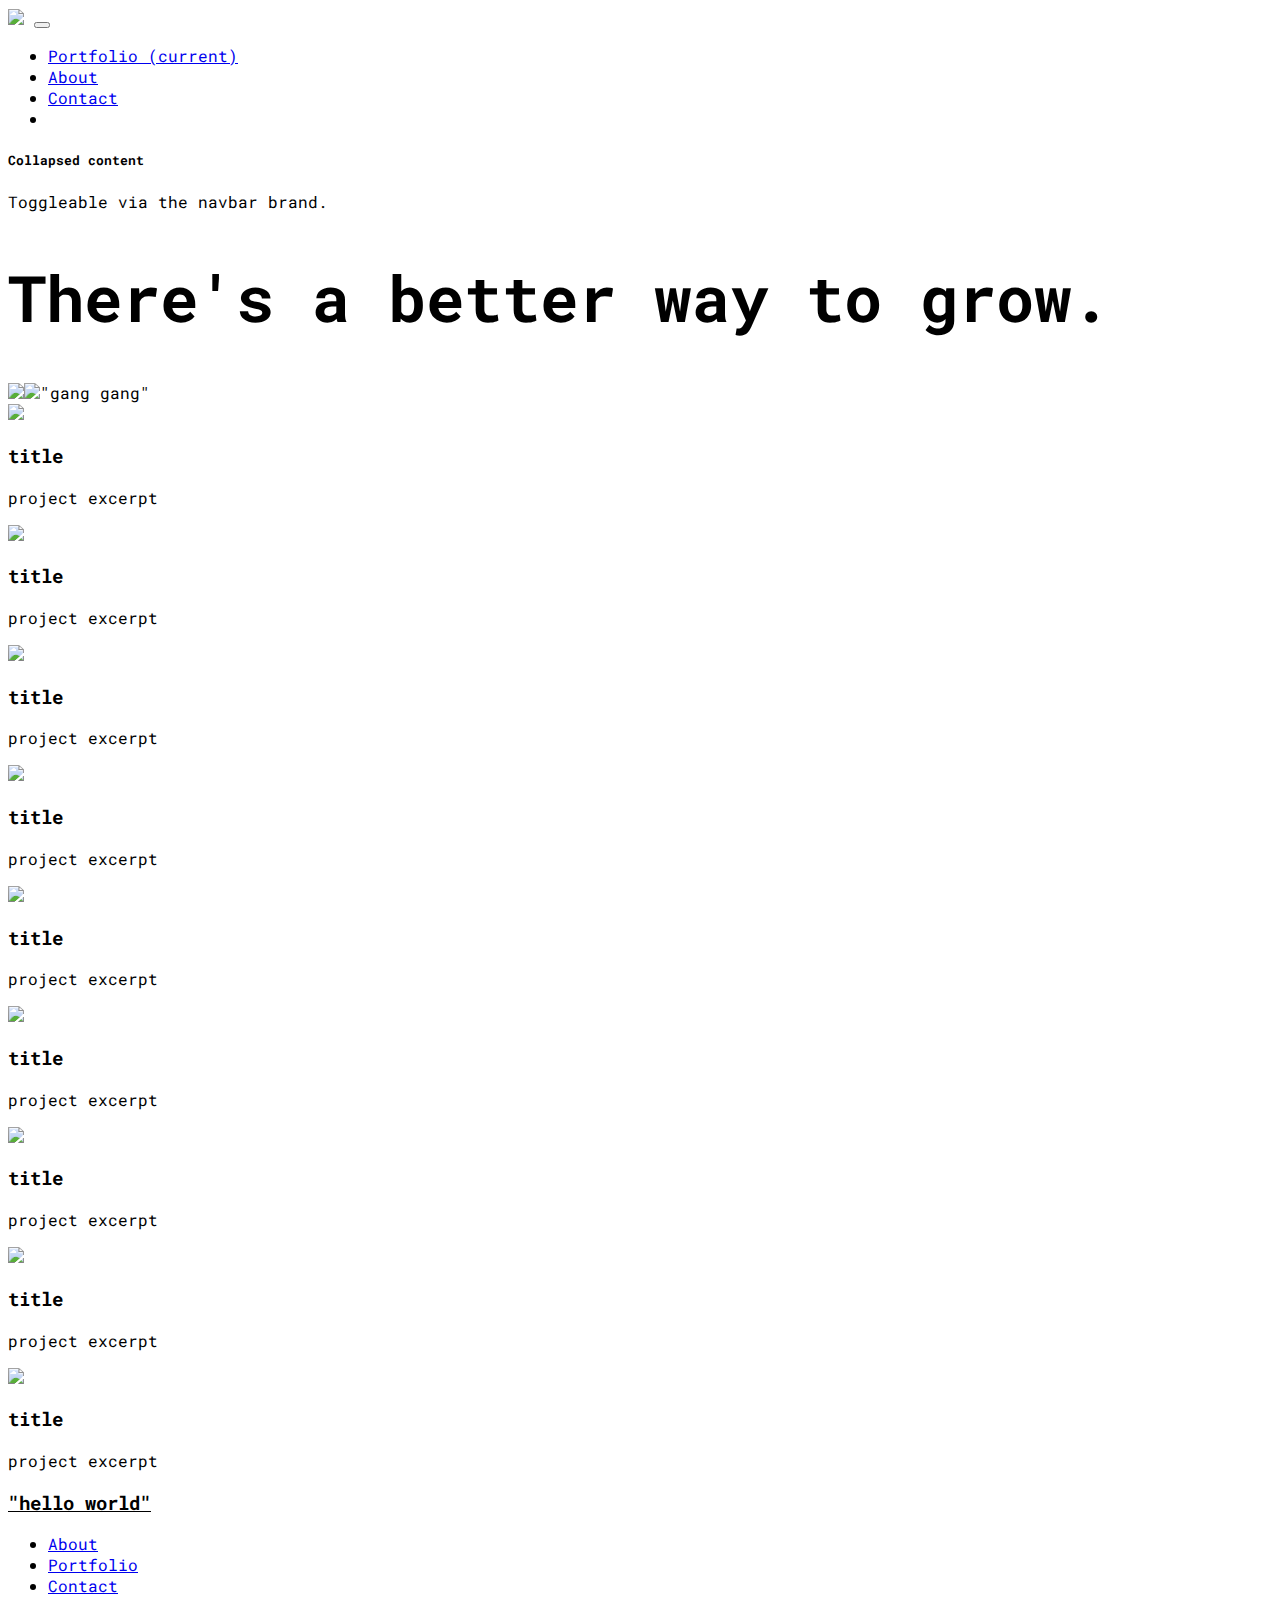
==== index.html @ d83672a6 "Add files via upload" ====
<!DOCTYPE html>
<html lang="en">
<head>
    <meta charset="UTF-8">
    <title>Jason Lee</title>
    <meta name="description" content="DESCRIPTION">
    <link rel="stylesheet" href="PATH">
    <link rel="stylesheet" href="https://stackpath.bootstrapcdn.com/bootstrap/4.2.1/css/bootstrap.min.css" integrity="sha384-GJzZqFGwb1QTTN6wy59ffF1BuGJpLSa9DkKMp0DgiMDm4iYMj70gZWKYbI706tWS" crossorigin="anonymous">
    <link href="https://fonts.googleapis.com/css?family=Roboto+Mono" rel="stylesheet">
    <link rel="stylesheet" href="https://pro.fontawesome.com/releases/v5.6.3/css/all.css" integrity="sha384-LRlmVvLKVApDVGuspQFnRQJjkv0P7/YFrw84YYQtmYG4nK8c+M+NlmYDCv0rKWpG" crossorigin="anonymous">
    <script src="https://cdnjs.cloudflare.com/ajax/libs/p5.js/0.7.2/p5.js"></script>
    <script src="sketch.js"></script>
    <style>
    body {
      font-family: 'Roboto Mono', monospace;
      overflow-x: hidden;
    }
    h1 {
      font-size: 64px;
    }
    .profile {
      -webkit-box-shadow: 0px 0px 44px -10px rgba(0,0,0,1);
      -moz-box-shadow: 0px 0px 44px -10px rgba(0,0,0,1);
      box-shadow: 0px 0px 44px -10px rgba(0,0,0,1);
    }
    .cta {
      text-decoration: underline;
    }
    </style>
 </head>
 <body>
     <div class="sticky-top row py-3 border-bottom bg-white">
       <div class="container p-0">
        <nav class="p-0 navbar navbar-expand-lg navbar-light">
          <a class="navbar-brand" href="#"><img src="asset/img/thelab90.png" width="80px"></a>
          <button class="navbar-toggler" type="button" data-toggle="collapse" data-target="#navbarTogglerDemo02" aria-controls="navbarTogglerDemo02" aria-expanded="false" aria-label="Toggle navigation">
            <span class="navbar-toggler-icon"></span>
          </button>
          <div class="collapse navbar-collapse flex-row-reverse" id="navbarTogglerDemo02">
            <ul class="navbar-nav">
              <li class="nav-item active">
                <a class="nav-link" href="/">Portfolio <span class="sr-only">(current)</span></a>
              </li>
              <li class="nav-item">
                <a class="nav-link" href="/About.html">About</a>
              </li>
              <li class="nav-item">
                <a class="nav-link" href="/contact.html">Contact</a>
              </li>
              <li class="nav-item ">
                <a class="nav-link" href="/contact.html"><i class=" text-primary fab fa-linkedin"></i></a>
              </li>
            </ul>
          </div>
          <div class="collapse" id="navbarTogglerDemo02">
            <div class="bg-dark p-4">
              <h5 class="text-white h4">Collapsed content</h5>
              <span class="text-muted">Toggleable via the navbar brand.</span>
            </div>
          </div>
        </nav>
      </div>
      </div>
        <div class="row text-white bg-primary">
          <div class="container py-5">
            <div class="row">
              <h1>There's a better way to grow. </h1>
            </div>
            <div class="row mt-4">
              <img class="profile" src="/asset/img/profile.jpg"><img class="align-self-center" src="/asset/img/polygon.png" width="12px"><span class="text-dark bg-white col-3 py-2 text-dark">"gang gang"</span>
            </div>
          </div>
        </div>
        </div>
    <div class="container">
      <div class="row">
        <div class="col-md-4 pt-4">
          <img class="img-fluid" src="/asset/img/image.jpg">
          <h3>title</h3>
          <p>project excerpt</p>
        </div>
        <div class="col-md-4 pt-4">
          <img class="img-fluid" src="/asset/img/image.jpg">
          <h3>title</h3>
          <p>project excerpt</p>
        </div>
        <div class="col-md-4 pt-4">
          <img class="img-fluid" src="/asset/img/image.jpg">
          <h3>title</h3>
          <p>project excerpt</p>
        </div>
      </div>
      <div class="row">
        <div class="col-md-4 pt-4">
          <img class="img-fluid" src="/asset/img/image.jpg">
          <h3>title</h3>
          <p>project excerpt</p>
        </div>
        <div class="col-md-4 pt-4">
          <img class="img-fluid" src="/asset/img/image.jpg">
          <h3>title</h3>
          <p>project excerpt</p>
        </div>
        <div class="col-md-4 pt-4">
          <img class="img-fluid" src="/asset/img/image.jpg">
          <h3>title</h3>
          <p>project excerpt</p>
        </div>
      </div>
      <div class="row">
        <div class="col-md-4 pt-4">
          <img class="img-fluid" src="/asset/img/image.jpg">
          <h3>title</h3>
          <p>project excerpt</p>
        </div>
        <div class="col-md-4 pt-4">
          <img class="img-fluid" src="/asset/img/image.jpg">
          <h3>title</h3>
          <p>project excerpt</p>
        </div>
        <div class="col-md-4 pt-4">
          <img class="img-fluid" src="/asset/img/image.jpg">
          <h3>title</h3>
          <p>project excerpt</p>
        </div>
      </div>
    </div>

    <div class="col bg-primary mt-5">
      <h3 class="cta text-center text-white py-5 mb-0">"hello world" <i class="far fa-arrow-right"></i></h3>
    </div>
    <!--footer-->
    <div class="fluid-container border-top">
      <ul class="nav justify-content-center sticky-top p-5">
        <li class="nav-item">
          <a class="nav-link active" href="#">About</a>
        </li>
        <li class="nav-item">
          <a class="nav-link" href="#">Portfolio</a>
        </li>
        <li class="nav-item">
          <a class="nav-link" href="#">Contact</a>
        </li>
        <li class="nav-item">
          <a class="nav-link" href="#"><i class="fab fa-linkedin"></i></a>
        </li>
      </ul>
    </div>


 </body>
 </html>
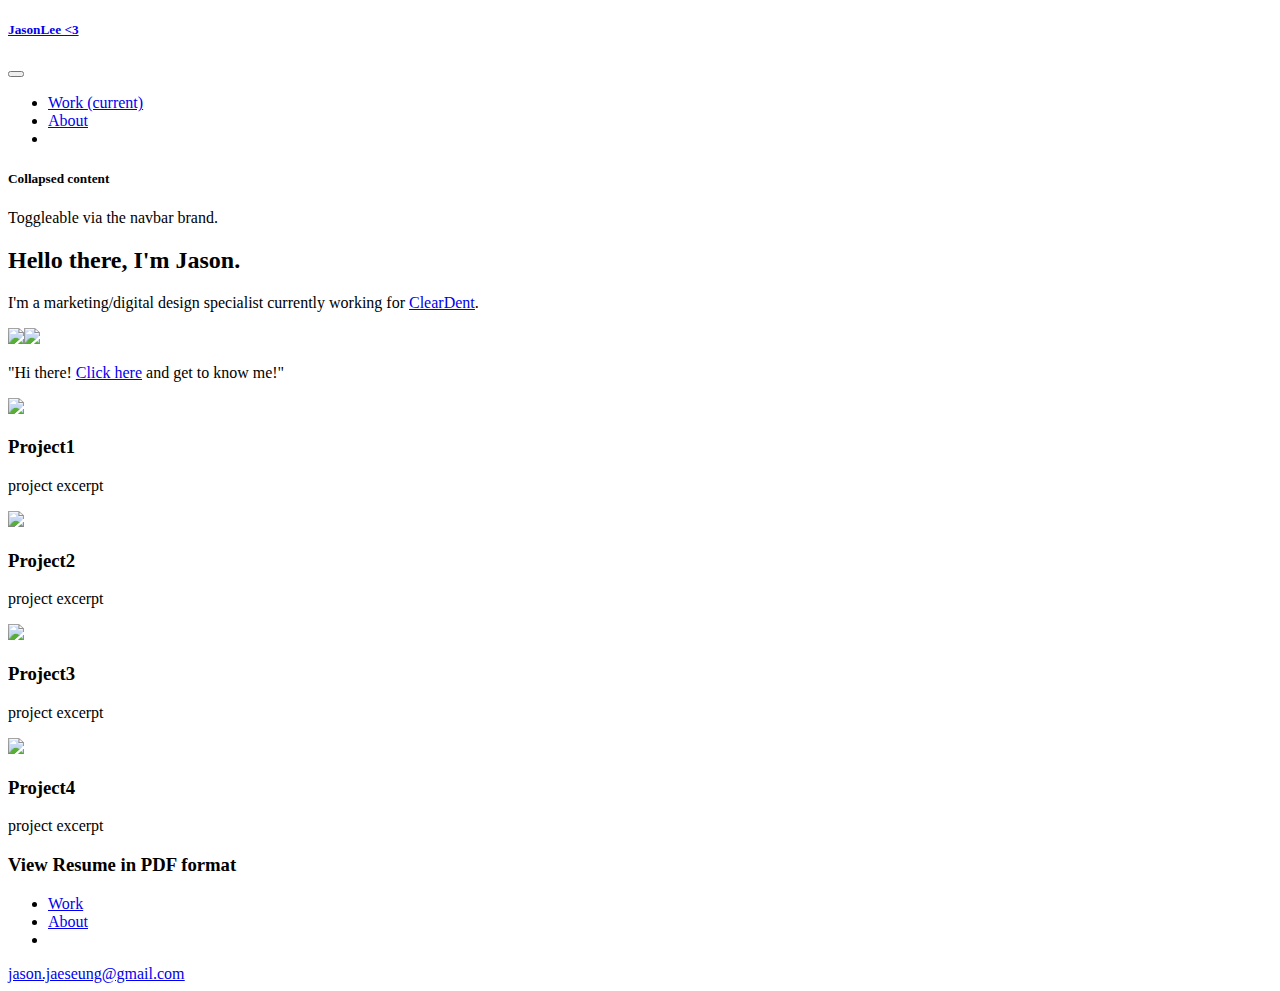
==== commit 9d84c52f: "Update index.html" ====
--- a/index.html
+++ b/index.html
@@ -1,51 +1,39 @@
-<!DOCTYPE html>
-<html lang="en">
-<head>
-    <meta charset="UTF-8">
-    <title>Jason Lee</title>
-    <meta name="description" content="DESCRIPTION">
-    <link rel="stylesheet" href="PATH">
+<!DOCTYPE html>
+<html lang="en">
+<head>
+    <meta charset="UTF-8">
+    <title>Jason Lee</title>
+    <meta name="description" content="DESCRIPTION">
+    <link rel="stylesheet" href="PATH">
     <link rel="stylesheet" href="https://stackpath.bootstrapcdn.com/bootstrap/4.2.1/css/bootstrap.min.css" integrity="sha384-GJzZqFGwb1QTTN6wy59ffF1BuGJpLSa9DkKMp0DgiMDm4iYMj70gZWKYbI706tWS" crossorigin="anonymous">
     <link href="https://fonts.googleapis.com/css?family=Roboto+Mono" rel="stylesheet">
-    <link rel="stylesheet" href="https://pro.fontawesome.com/releases/v5.6.3/css/all.css" integrity="sha384-LRlmVvLKVApDVGuspQFnRQJjkv0P7/YFrw84YYQtmYG4nK8c+M+NlmYDCv0rKWpG" crossorigin="anonymous">
+    <link rel="stylesheet" href="/asset/style.css">
+    <script src="https://kit.fontawesome.com/36eda0252e.js"></script>
     <script src="https://cdnjs.cloudflare.com/ajax/libs/p5.js/0.7.2/p5.js"></script>
-    <script src="sketch.js"></script>
-    <style>
-    body {
-      font-family: 'Roboto Mono', monospace;
-      overflow-x: hidden;
-    }
-    h1 {
-      font-size: 64px;
-    }
-    .profile {
-      -webkit-box-shadow: 0px 0px 44px -10px rgba(0,0,0,1);
-      -moz-box-shadow: 0px 0px 44px -10px rgba(0,0,0,1);
-      box-shadow: 0px 0px 44px -10px rgba(0,0,0,1);
-    }
-    .cta {
-      text-decoration: underline;
-    }
-    </style>
- </head>
- <body>
+    <!-- Global site tag (gtag.js) - Google Analytics -->
+<script async src="https://www.googletagmanager.com/gtag/js?id=UA-91741398-3"></script>
+<script>
+  window.dataLayer = window.dataLayer || [];
+  function gtag(){dataLayer.push(arguments);}
+  gtag('js', new Date());
+  gtag('config', 'UA-91741398-3');
+</script>
+ </head>
+ <body class="wrapper">
      <div class="sticky-top row py-3 border-bottom bg-white">
        <div class="container p-0">
         <nav class="p-0 navbar navbar-expand-lg navbar-light">
-          <a class="navbar-brand" href="#"><img src="asset/img/thelab90.png" width="80px"></a>
+          <a class="navbar-brand" href="#"><h5>JasonLee <3</h5></a>
           <button class="navbar-toggler" type="button" data-toggle="collapse" data-target="#navbarTogglerDemo02" aria-controls="navbarTogglerDemo02" aria-expanded="false" aria-label="Toggle navigation">
             <span class="navbar-toggler-icon"></span>
           </button>
           <div class="collapse navbar-collapse flex-row-reverse" id="navbarTogglerDemo02">
             <ul class="navbar-nav">
               <li class="nav-item active">
-                <a class="nav-link" href="/">Portfolio <span class="sr-only">(current)</span></a>
+                <a class="nav-link" href="/">Work <span class="sr-only">(current)</span></a>
               </li>
               <li class="nav-item">
-                <a class="nav-link" href="/About.html">About</a>
-              </li>
-              <li class="nav-item">
-                <a class="nav-link" href="/contact.html">Contact</a>
+                <a class="nav-link" href="/contact.html">About</a>
               </li>
               <li class="nav-item ">
                 <a class="nav-link" href="/contact.html"><i class=" text-primary fab fa-linkedin"></i></a>
@@ -64,89 +52,70 @@
         <div class="row text-white bg-primary">
           <div class="container py-5">
             <div class="row">
-              <h1>There's a better way to grow. </h1>
+              <h2>Hello there, I'm Jason.</h2>
+            </div>
+            <div class="row">
+                <div class="col-md-6 px-0">
+                    <p>I'm a marketing/digital design specialist currently working for <a class="text-white" href="https://cleardent.com"><u>ClearDent</u></a>.</p>
+                    <div class="social-icons">
+                      <i class="fab fa-linkedin"></i><i class="fab fa-behance-square"></i><i class="fab fa-github-square"></i>
+                    </div>
+                </div>
             </div>
             <div class="row mt-4">
-              <img class="profile" src="/asset/img/profile.jpg"><img class="align-self-center" src="/asset/img/polygon.png" width="12px"><span class="text-dark bg-white col-3 py-2 text-dark">"gang gang"</span>
-            </div>
+              <img class="profile" src="/asset/img/profile.jpg"><img class="align-self-center" src="/asset/img/polygon.png" width="12px">
+              <p class="text-dark col-3 py-2 text-dark bg-white align-bottom">"Hi there! <a href="/about.html">Click here</a> and get to know me!"</p>
           </div>
         </div>
-        </div>
+      </div>
     <div class="container">
       <div class="row">
-        <div class="col-md-4 pt-4">
+        <div class="col-md-6 pt-4 hvr-float">
           <img class="img-fluid" src="/asset/img/image.jpg">
-          <h3>title</h3>
+          <h3>Project1</h3>
           <p>project excerpt</p>
         </div>
-        <div class="col-md-4 pt-4">
+        <div class="col-md-6 pt-4 hvr-float">
           <img class="img-fluid" src="/asset/img/image.jpg">
-          <h3>title</h3>
-          <p>project excerpt</p>
-        </div>
-        <div class="col-md-4 pt-4">
-          <img class="img-fluid" src="/asset/img/image.jpg">
-          <h3>title</h3>
+          <h3>Project2</h3>
           <p>project excerpt</p>
         </div>
       </div>
       <div class="row">
-        <div class="col-md-4 pt-4">
+        <div class="col-md-6 pt-4 hvr-float">
           <img class="img-fluid" src="/asset/img/image.jpg">
-          <h3>title</h3>
+          <h3>Project3</h3>
           <p>project excerpt</p>
         </div>
-        <div class="col-md-4 pt-4">
+        <div class="col-md-6 pt-4 hvr-float">
           <img class="img-fluid" src="/asset/img/image.jpg">
-          <h3>title</h3>
-          <p>project excerpt</p>
-        </div>
-        <div class="col-md-4 pt-4">
-          <img class="img-fluid" src="/asset/img/image.jpg">
-          <h3>title</h3>
-          <p>project excerpt</p>
-        </div>
-      </div>
-      <div class="row">
-        <div class="col-md-4 pt-4">
-          <img class="img-fluid" src="/asset/img/image.jpg">
-          <h3>title</h3>
-          <p>project excerpt</p>
-        </div>
-        <div class="col-md-4 pt-4">
-          <img class="img-fluid" src="/asset/img/image.jpg">
-          <h3>title</h3>
-          <p>project excerpt</p>
-        </div>
-        <div class="col-md-4 pt-4">
-          <img class="img-fluid" src="/asset/img/image.jpg">
-          <h3>title</h3>
+          <h3>Project4</h3>
           <p>project excerpt</p>
         </div>
       </div>
     </div>
-
     <div class="col bg-primary mt-5">
-      <h3 class="cta text-center text-white py-5 mb-0">"hello world" <i class="far fa-arrow-right"></i></h3>
+      <h3 class="cta text-center text-white py-5 mb-0">View Resume in PDF format <i class="far fa-arrow-right"></i></h3>
     </div>
     <!--footer-->
-    <div class="fluid-container border-top">
-      <ul class="nav justify-content-center sticky-top p-5">
+    <div class="fluid-container border-top p-5">
+      <ul class="nav justify-content-center sticky-top">
         <li class="nav-item">
-          <a class="nav-link active" href="#">About</a>
+          <a class="nav-link active" href="#">Work</a>
         </li>
         <li class="nav-item">
-          <a class="nav-link" href="#">Portfolio</a>
-        </li>
-        <li class="nav-item">
-          <a class="nav-link" href="#">Contact</a>
+          <a class="nav-link" href="#">About</a>
         </li>
         <li class="nav-item">
           <a class="nav-link" href="#"><i class="fab fa-linkedin"></i></a>
         </li>
       </ul>
+      <div class="row">
+        <div class="col-md-12 text-center pb-3">
+          <a href="mailto:jason.jaeseung@gmail.com"><u>jason.jaeseung@gmail.com</u></a>
+        </div>
+      </div>
     </div>
 
-
- </body>
+ </body>
  </html>
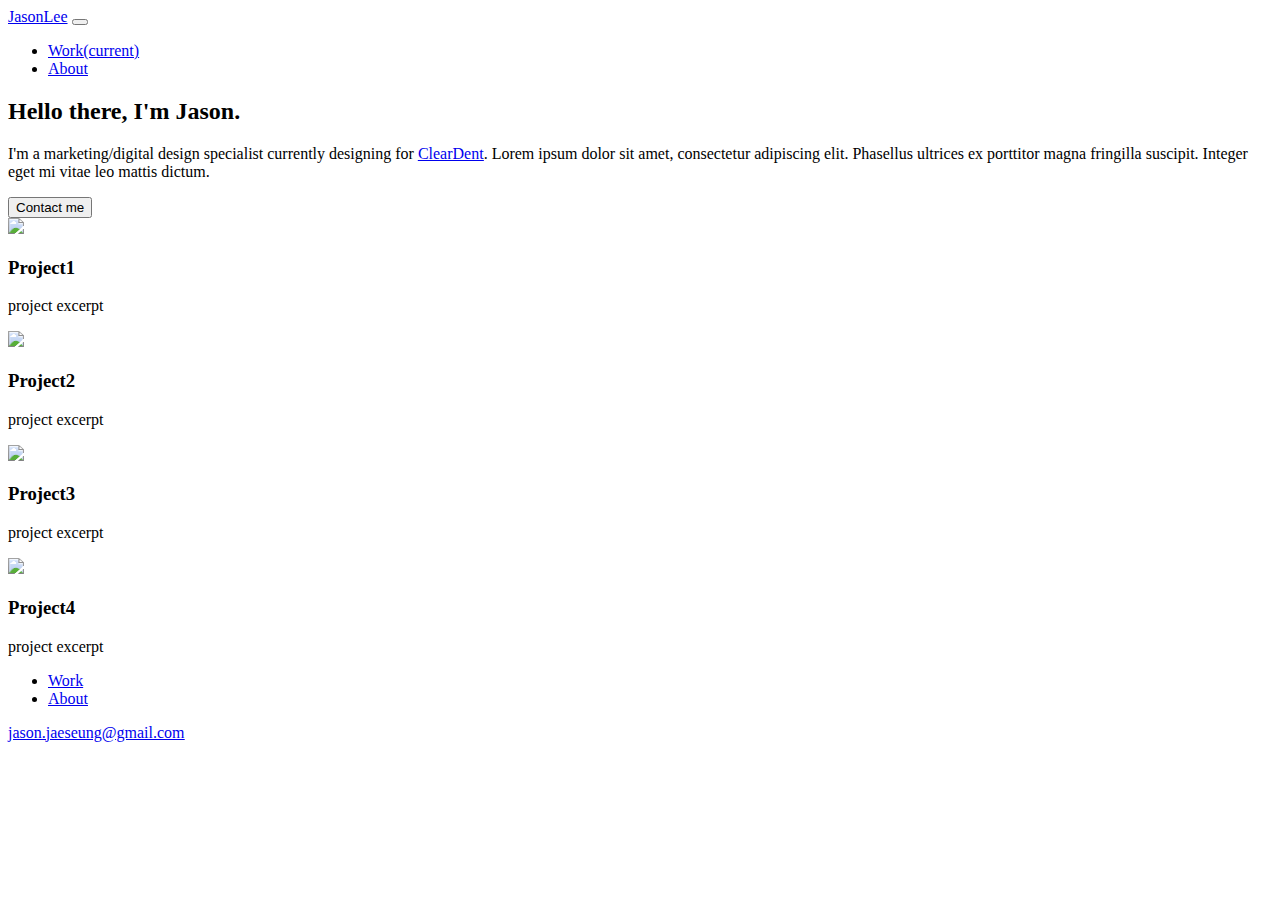
==== commit afe682fa: "Add files via upload" ====
--- a/index.html
+++ b/index.html
@@ -4,8 +4,10 @@
     <meta charset="UTF-8">
     <title>Jason Lee</title>
     <meta name="description" content="DESCRIPTION">
+    <meta name="viewport" content="width=device-width, initial-scale=1.0">
     <link rel="stylesheet" href="PATH">
     <link rel="stylesheet" href="https://stackpath.bootstrapcdn.com/bootstrap/4.2.1/css/bootstrap.min.css" integrity="sha384-GJzZqFGwb1QTTN6wy59ffF1BuGJpLSa9DkKMp0DgiMDm4iYMj70gZWKYbI706tWS" crossorigin="anonymous">
+    <script src="https://code.jquery.com/jquery-3.3.1.slim.min.js" integrity="sha384-q8i/X+965DzO0rT7abK41JStQIAqVgRVzpbzo5smXKp4YfRvH+8abtTE1Pi6jizo" crossorigin="anonymous"></script> <script src="https://cdnjs.cloudflare.com/ajax/libs/popper.js/1.14.7/umd/popper.min.js" integrity="sha384-UO2eT0CpHqdSJQ6hJty5KVphtPhzWj9WO1clHTMGa3JDZwrnQq4sF86dIHNDz0W1" crossorigin="anonymous"></script> <script src="https://stackpath.bootstrapcdn.com/bootstrap/4.3.1/js/bootstrap.min.js" integrity="sha384-JjSmVgyd0p3pXB1rRibZUAYoIIy6OrQ6VrjIEaFf/nJGzIxFDsf4x0xIM+B07jRM" crossorigin="anonymous"></script>
     <link href="https://fonts.googleapis.com/css?family=Roboto+Mono" rel="stylesheet">
     <link rel="stylesheet" href="/asset/style.css">
     <script src="https://kit.fontawesome.com/36eda0252e.js"></script>
@@ -20,54 +22,46 @@
 </script>
  </head>
  <body class="wrapper">
-     <div class="sticky-top row py-3 border-bottom bg-white">
-       <div class="container p-0">
-        <nav class="p-0 navbar navbar-expand-lg navbar-light">
-          <a class="navbar-brand" href="#"><h5>JasonLee <3</h5></a>
-          <button class="navbar-toggler" type="button" data-toggle="collapse" data-target="#navbarTogglerDemo02" aria-controls="navbarTogglerDemo02" aria-expanded="false" aria-label="Toggle navigation">
-            <span class="navbar-toggler-icon"></span>
-          </button>
-          <div class="collapse navbar-collapse flex-row-reverse" id="navbarTogglerDemo02">
-            <ul class="navbar-nav">
-              <li class="nav-item active">
-                <a class="nav-link" href="/">Work <span class="sr-only">(current)</span></a>
-              </li>
-              <li class="nav-item">
-                <a class="nav-link" href="/contact.html">About</a>
-              </li>
-              <li class="nav-item ">
-                <a class="nav-link" href="/contact.html"><i class=" text-primary fab fa-linkedin"></i></a>
-              </li>
-            </ul>
-          </div>
-          <div class="collapse" id="navbarTogglerDemo02">
-            <div class="bg-dark p-4">
-              <h5 class="text-white h4">Collapsed content</h5>
-              <span class="text-muted">Toggleable via the navbar brand.</span>
+   <div class="container">
+          <nav class="navbar navbar-expand-lg navbar-light">
+              <a class="navbar-brand" href="#">JasonLee</a>
+              <button class="navbar-toggler" type="button" data-toggle="collapse" data-target="#navbarTogglerDemo02" aria-controls="navbarTogglerDemo02" aria-expanded="false" aria-label="Toggle navigation">
+                <span class="navbar-toggler-icon"></span>
+              </button>
+              <div class="collapse navbar-collapse" id="navbarTogglerDemo02">
+                <ul class="navbar-nav mr-auto mt-2 mt-lg-0">
+                  <li class="nav-item active">
+                    <a class="nav-link" href="#">Work<span class="sr-only">(current)</span></a>
+                  </li>
+                  <li class="nav-item">
+                    <a class="nav-link" href="/about.html">About</a>
+                  </li>
+                </ul>
+              </div>
+          </nav>
+        </div>
+      <div class="fluid-jumbotron bg-primary p-5">
+        <div class="container text-white">
+            <div class="row hero-text">
+              <div class="col">
+                <h2>Hello there, I'm Jason.</h2>
+                <p>
+                  I'm a marketing/digital design specialist currently designing for <a class="text-white" href="https://cleardent.com"><u>ClearDent</u></a>.
+                  Lorem ipsum dolor sit amet, consectetur adipiscing elit. Phasellus ultrices ex porttitor magna fringilla suscipit. Integer eget mi vitae leo mattis dictum.
+                </p>
+                <button class="btn btn-light btn-lg rounded-0 border-0 text-primary">Contact me</button>
+              </div>
             </div>
-          </div>
-        </nav>
-      </div>
-      </div>
-        <div class="row text-white bg-primary">
-          <div class="container py-5">
-            <div class="row">
-              <h2>Hello there, I'm Jason.</h2>
-            </div>
-            <div class="row">
-                <div class="col-md-6 px-0">
-                    <p>I'm a marketing/digital design specialist currently working for <a class="text-white" href="https://cleardent.com"><u>ClearDent</u></a>.</p>
-                    <div class="social-icons">
-                      <i class="fab fa-linkedin"></i><i class="fab fa-behance-square"></i><i class="fab fa-github-square"></i>
-                    </div>
+            <!--SpeechBubble
+            <div class="row mt-4">
+                <div id="speechbubble" class="col-md-4 col-sm-6 col-xs-12">
+                  <img class="profile" src="/asset/img/profile.jpg"><img class="align-self-center" src="/asset/img/polygon.png" width="12px">
+                  <p class="bg-white text-dark ">"Hi there! <a href="/about.html">Click here</a> and get to know me!"</p>
                 </div>
             </div>
-            <div class="row mt-4">
-              <img class="profile" src="/asset/img/profile.jpg"><img class="align-self-center" src="/asset/img/polygon.png" width="12px">
-              <p class="text-dark col-3 py-2 text-dark bg-white align-bottom">"Hi there! <a href="/about.html">Click here</a> and get to know me!"</p>
-          </div>
-        </div>
+            -->
       </div>
+    </div>
     <div class="container">
       <div class="row">
         <div class="col-md-6 pt-4 hvr-float">
@@ -94,20 +88,14 @@
         </div>
       </div>
     </div>
-    <div class="col bg-primary mt-5">
-      <h3 class="cta text-center text-white py-5 mb-0">View Resume in PDF format <i class="far fa-arrow-right"></i></h3>
-    </div>
     <!--footer-->
-    <div class="fluid-container border-top p-5">
+    <div class="fluid-container border-top p-3">
       <ul class="nav justify-content-center sticky-top">
         <li class="nav-item">
           <a class="nav-link active" href="#">Work</a>
         </li>
         <li class="nav-item">
-          <a class="nav-link" href="#">About</a>
-        </li>
-        <li class="nav-item">
-          <a class="nav-link" href="#"><i class="fab fa-linkedin"></i></a>
+          <a class="nav-link" href="/about.html">About</a>
         </li>
       </ul>
       <div class="row">
@@ -115,7 +103,13 @@
           <a href="mailto:jason.jaeseung@gmail.com"><u>jason.jaeseung@gmail.com</u></a>
         </div>
       </div>
+      <div class="row">
+        <div class="col text-center text-muted">
+          <div class="social-icons">
+           <i class="fab fa-linkedin"></i><i class="fab fa-behance-square"></i><i class="fab fa-github-square"></i>
+          </div>
+       </div>
+      </div>
     </div>
-
  </body>
  </html>
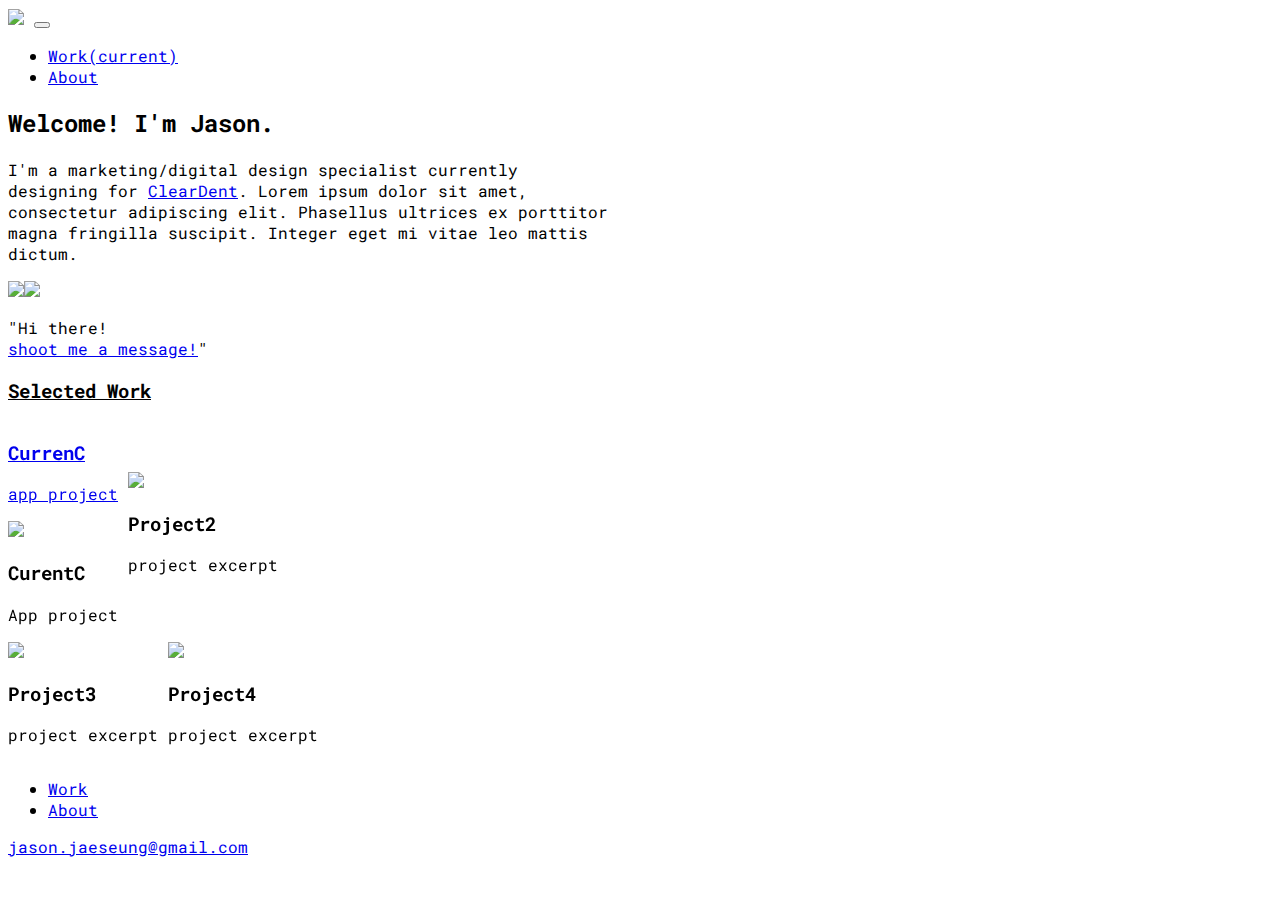
==== commit 1c03be9e: "Add files via upload" ====
--- a/index.html
+++ b/index.html
@@ -23,15 +23,15 @@
  </head>
  <body class="wrapper">
    <div class="container">
-          <nav class="navbar navbar-expand-lg navbar-light">
-              <a class="navbar-brand" href="#">JasonLee</a>
+          <nav class="navbar navbar-expand-lg navbar-light px-0">
+              <a class="navbar-brand" href="#"><img id="logo" src="/asset/img/logo.png"></a>
               <button class="navbar-toggler" type="button" data-toggle="collapse" data-target="#navbarTogglerDemo02" aria-controls="navbarTogglerDemo02" aria-expanded="false" aria-label="Toggle navigation">
                 <span class="navbar-toggler-icon"></span>
               </button>
               <div class="collapse navbar-collapse" id="navbarTogglerDemo02">
-                <ul class="navbar-nav mr-auto mt-2 mt-lg-0">
+                <ul id="top-navbar-items"class="navbar-nav ml-auto mt-2 mt-lg-0">
                   <li class="nav-item active">
-                    <a class="nav-link" href="#">Work<span class="sr-only">(current)</span></a>
+                    <a class="nav-link mr-2" href="#">Work<span class="sr-only">(current)</span></a>
                   </li>
                   <li class="nav-item">
                     <a class="nav-link" href="/about.html">About</a>
@@ -40,36 +40,46 @@
               </div>
           </nav>
         </div>
-      <div class="fluid-jumbotron bg-primary p-5">
+      <div class="fluid-jumbotron bg-primary py-5">
         <div class="container text-white">
             <div class="row hero-text">
               <div class="col">
-                <h2>Hello there, I'm Jason.</h2>
+                <h2>Welcome! I'm Jason.</h2>
                 <p>
                   I'm a marketing/digital design specialist currently designing for <a class="text-white" href="https://cleardent.com"><u>ClearDent</u></a>.
                   Lorem ipsum dolor sit amet, consectetur adipiscing elit. Phasellus ultrices ex porttitor magna fringilla suscipit. Integer eget mi vitae leo mattis dictum.
                 </p>
-                <button class="btn btn-light btn-lg rounded-0 border-0 text-primary">Contact me</button>
               </div>
             </div>
-            <!--SpeechBubble
             <div class="row mt-4">
-                <div id="speechbubble" class="col-md-4 col-sm-6 col-xs-12">
+                <div id="speechbubble" class="col d-flex">
                   <img class="profile" src="/asset/img/profile.jpg"><img class="align-self-center" src="/asset/img/polygon.png" width="12px">
-                  <p class="bg-white text-dark ">"Hi there! <a href="/about.html">Click here</a> and get to know me!"</p>
+                  <p class="bg-white text-dark align-baseline">"Hi there!<br><a href="/about.html">shoot me a message!</a>"</p>
                 </div>
             </div>
-            -->
       </div>
     </div>
     <div class="container">
       <div class="row">
-        <div class="col-md-6 pt-4 hvr-float">
-          <img class="img-fluid" src="/asset/img/image.jpg">
-          <h3>Project1</h3>
-          <p>project excerpt</p>
+        <div class="col py-5">
+          <h3><u>Selected Work</u></h3>
         </div>
-        <div class="col-md-6 pt-4 hvr-float">
+      </div>
+      <div class="row">
+        <div class="col-md-6 hvr-float">
+          <a class="thumbnail-img"href="https://www.behance.net/gallery/50063651/CURRENTC-APP-All-about-currency-exchange" target="_blank">
+            <div class="overlay">
+                <h3>CurrenC</h3>
+                <p>app project</p>
+            </div>
+            <img class="img-fluid" src="/asset/img/currentc.png">
+          </a>
+          <div class="">
+            <h3>CurentC</h3>
+            <p>App project</p>
+          </div>
+        </div>
+        <div class="col-md-6 hvr-float">
           <img class="img-fluid" src="/asset/img/image.jpg">
           <h3>Project2</h3>
           <p>project excerpt</p>
@@ -111,5 +121,33 @@
        </div>
       </div>
     </div>
+    <!-- Start of Async Drift Code -->
+<script>
+    "use strict";
+    
+    !function() {
+      var t = window.driftt = window.drift = window.driftt || [];
+      if (!t.init) {
+        if (t.invoked) return void (window.console && console.error && console.error("Drift snippet included twice."));
+        t.invoked = !0, t.methods = [ "identify", "config", "track", "reset", "debug", "show", "ping", "page", "hide", "off", "on" ], 
+        t.factory = function(e) {
+          return function() {
+            var n = Array.prototype.slice.call(arguments);
+            return n.unshift(e), t.push(n), t;
+          };
+        }, t.methods.forEach(function(e) {
+          t[e] = t.factory(e);
+        }), t.load = function(t) {
+          var e = 3e5, n = Math.ceil(new Date() / e) * e, o = document.createElement("script");
+          o.type = "text/javascript", o.async = !0, o.crossorigin = "anonymous", o.src = "https://js.driftt.com/include/" + n + "/" + t + ".js";
+          var i = document.getElementsByTagName("script")[0];
+          i.parentNode.insertBefore(o, i);
+        };
+      }
+    }();
+    drift.SNIPPET_VERSION = '0.3.1';
+    drift.load('b7vbdshnw6y7');
+    </script>
+    <!-- End of Async Drift Code -->
  </body>
  </html>
--- a/asset/style.css
+++ b/asset/style.css
@@ -0,0 +1,40 @@
+/* Float effect */
+.hvr-float {
+    display: inline-block;
+    vertical-align: middle;
+    -webkit-transform: perspective(1px) translateZ(0);
+    transform: perspective(1px) translateZ(0);
+    box-shadow: 0 0 1px rgba(0, 0, 0, 0);
+    -webkit-transition-duration: 0.3s;
+    transition-duration: 0.3s;
+    -webkit-transition-property: transform;
+    transition-property: transform;
+    -webkit-transition-timing-function: ease-out;
+    transition-timing-function: ease-out;
+  }
+  .hvr-float:hover, .hvr-float:focus, .hvr-float:active {
+    -webkit-transform: translateY(-8px);
+    transform: translateY(-8px);
+  }
+  .social-icons i  {
+      font-size: 24px; margin-right: 8px;
+  }
+
+  body {
+    font-family: 'Roboto Mono', monospace;
+    overflow-x: hidden;
+  }
+  .profile {
+    -webkit-box-shadow: 0px 0px 44px -10px rgba(0,0,0,1);
+    -moz-box-shadow: 0px 0px 44px -10px rgba(0,0,0,1);
+    box-shadow: 0px 0px 44px -10px rgba(0,0,0,1);
+  }
+  .cta {
+    text-decoration: underline;
+  }
+  #top-nav {
+    margin-right: 16px;
+  }
+  .hero-text {
+    max-width: 600px;
+  }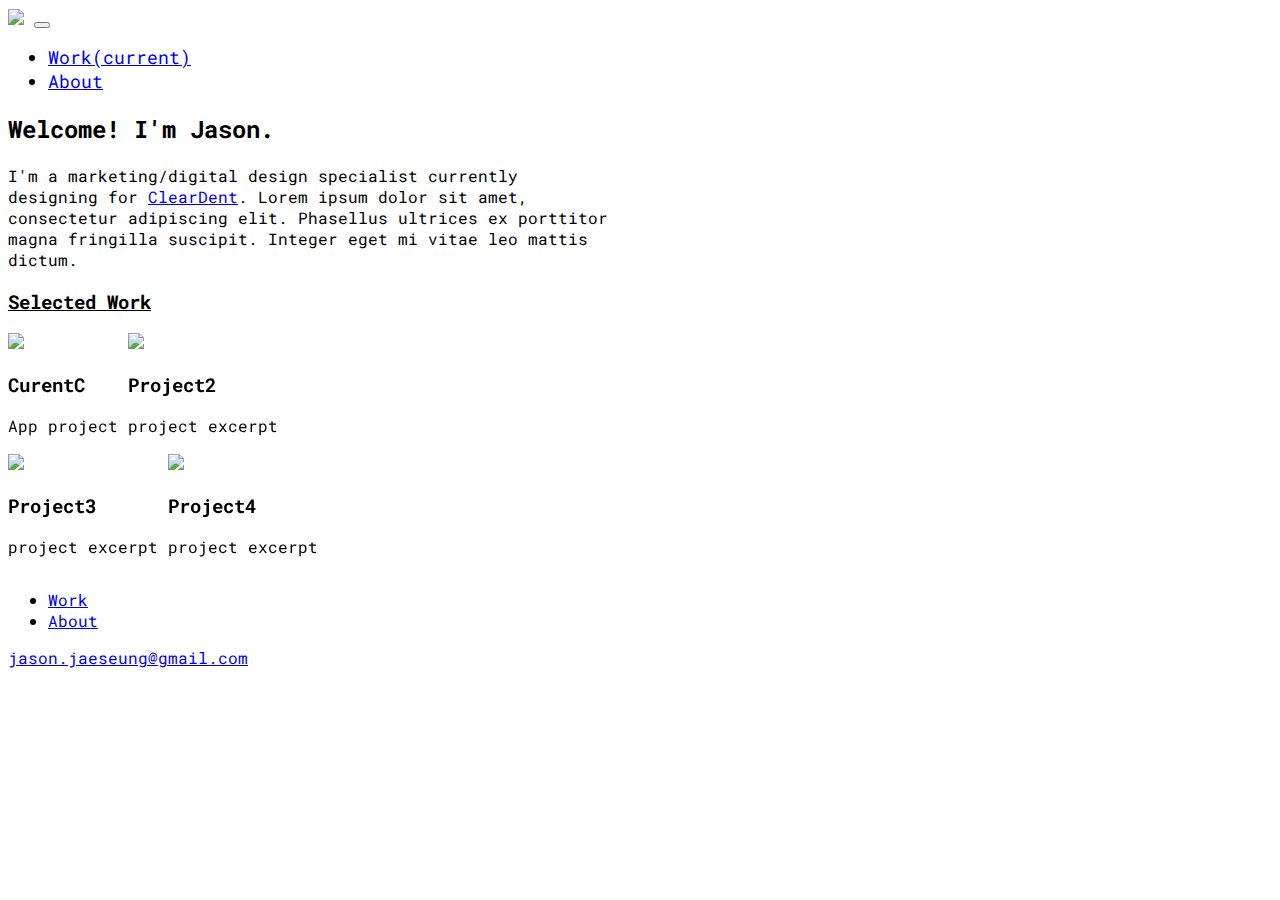
==== commit e6cba4b5: "Add files via upload" ====
--- a/index.html
+++ b/index.html
@@ -51,12 +51,14 @@
                 </p>
               </div>
             </div>
+            <!--speech bubble
             <div class="row mt-4">
                 <div id="speechbubble" class="col d-flex">
                   <img class="profile" src="/asset/img/profile.jpg"><img class="align-self-center" src="/asset/img/polygon.png" width="12px">
                   <p class="bg-white text-dark align-baseline">"Hi there!<br><a href="/about.html">shoot me a message!</a>"</p>
                 </div>
             </div>
+          -->
       </div>
     </div>
     <div class="container">
--- a/asset/style.css
+++ b/asset/style.css
@@ -37,4 +37,38 @@
   }
   .hero-text {
     max-width: 600px;
+  }
+  #top-navbar-items li {
+    font-size: 18px;
+  }
+  .overlay {
+    position: absolute;
+    top: 0;
+    bottom: 0;
+    left: 0;
+    right: 0;
+    background: #007bffCC;
+    color: #fff;
+    opacity: 0;
+    transition: opacity 0.25s ease;
+    display: flex;
+    flex-direction: column;
+    justify-content: center;
+    padding: 24px;
+  }
+  .overlay:hover {
+    opacity: 1;
+  }
+  .thumbnail-img {
+    position: relative;
+    display: block;
+  }
+  #logo {
+    width: 50px;
+  }
+  #speechbubble {
+    max-width: 350px;
+  }
+  #speechbubble p {
+    padding: 8px;
   }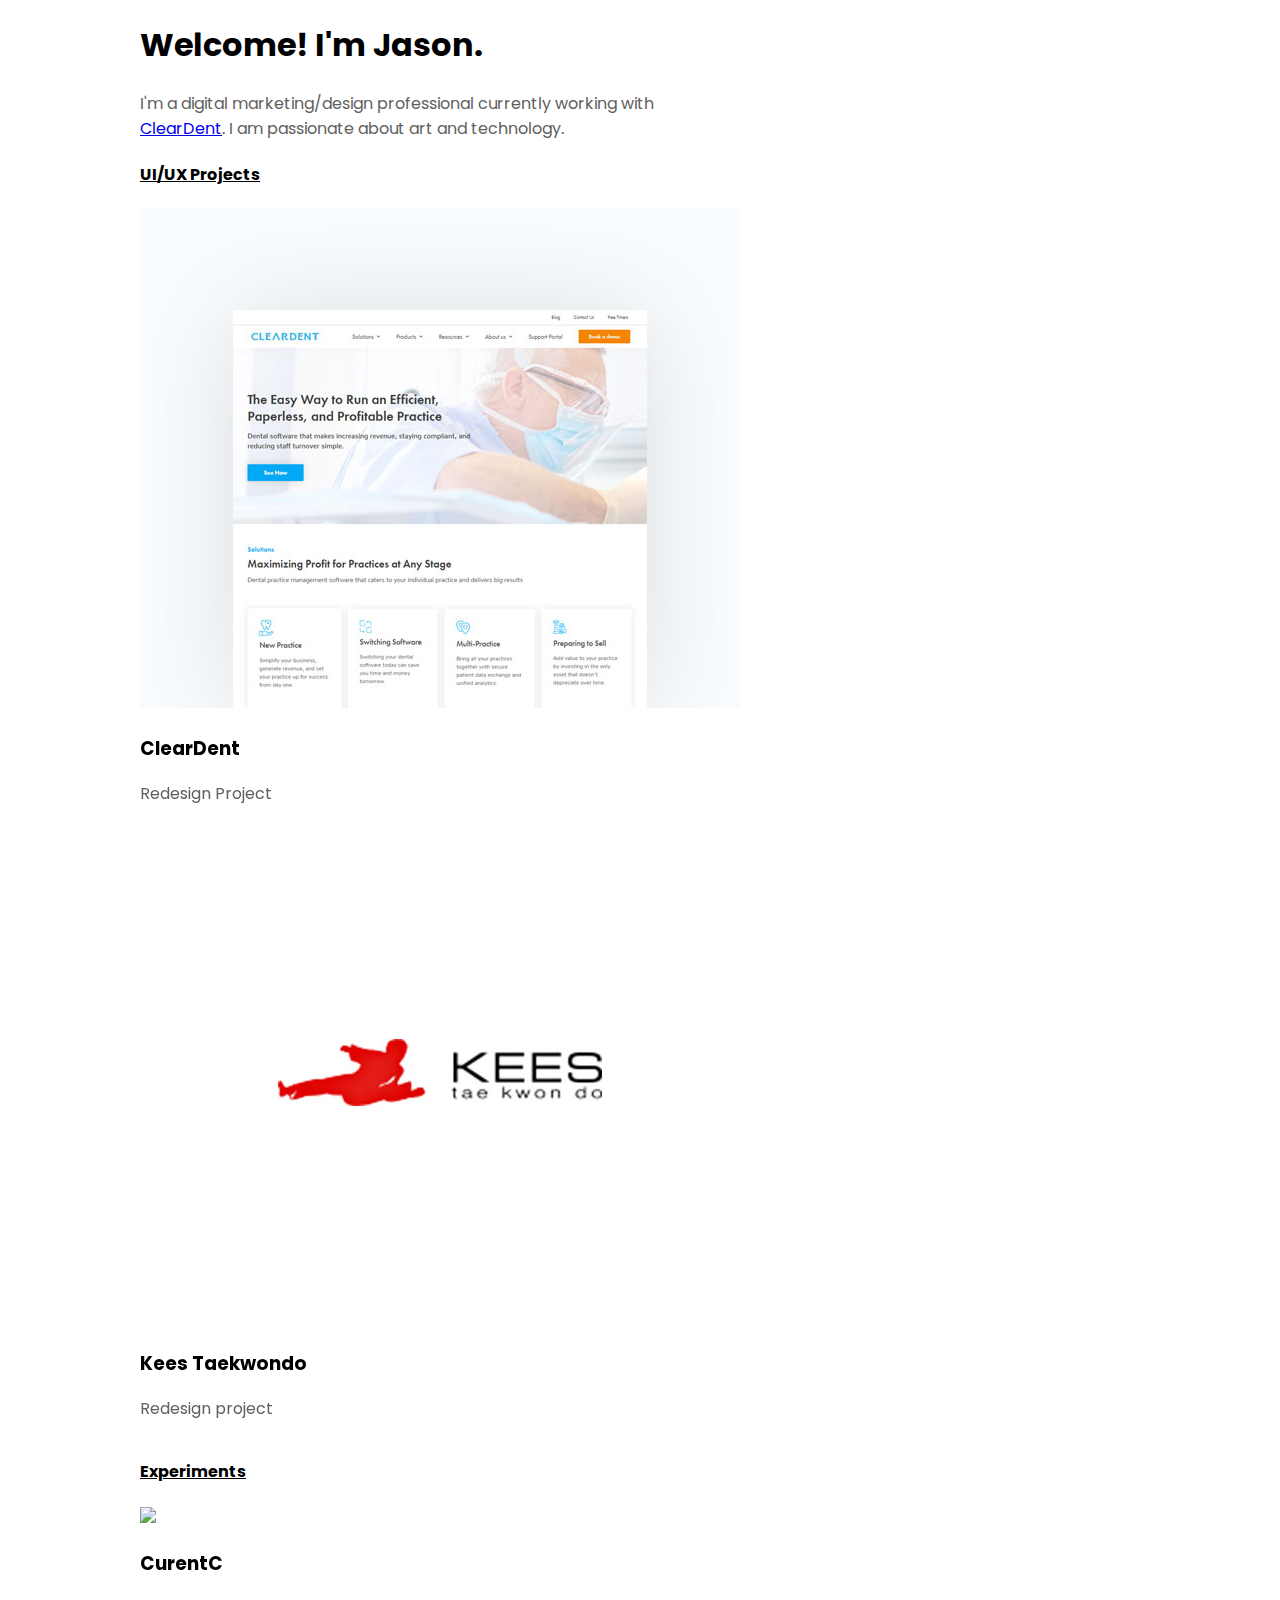
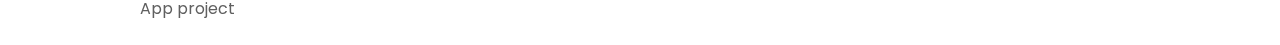
==== commit 0c39f800: "Add files via upload" ====
--- a/index.html
+++ b/index.html
@@ -1,57 +1,63 @@
 <!DOCTYPE html>
 <html lang="en">
+
 <head>
-    <meta charset="UTF-8">
-    <title>Jason Lee</title>
-    <meta name="description" content="DESCRIPTION">
-    <meta name="viewport" content="width=device-width, initial-scale=1.0">
-    <link rel="stylesheet" href="PATH">
-    <link rel="stylesheet" href="https://stackpath.bootstrapcdn.com/bootstrap/4.2.1/css/bootstrap.min.css" integrity="sha384-GJzZqFGwb1QTTN6wy59ffF1BuGJpLSa9DkKMp0DgiMDm4iYMj70gZWKYbI706tWS" crossorigin="anonymous">
-    <script src="https://code.jquery.com/jquery-3.3.1.slim.min.js" integrity="sha384-q8i/X+965DzO0rT7abK41JStQIAqVgRVzpbzo5smXKp4YfRvH+8abtTE1Pi6jizo" crossorigin="anonymous"></script> <script src="https://cdnjs.cloudflare.com/ajax/libs/popper.js/1.14.7/umd/popper.min.js" integrity="sha384-UO2eT0CpHqdSJQ6hJty5KVphtPhzWj9WO1clHTMGa3JDZwrnQq4sF86dIHNDz0W1" crossorigin="anonymous"></script> <script src="https://stackpath.bootstrapcdn.com/bootstrap/4.3.1/js/bootstrap.min.js" integrity="sha384-JjSmVgyd0p3pXB1rRibZUAYoIIy6OrQ6VrjIEaFf/nJGzIxFDsf4x0xIM+B07jRM" crossorigin="anonymous"></script>
-    <link href="https://fonts.googleapis.com/css?family=Roboto+Mono" rel="stylesheet">
-    <link rel="stylesheet" href="/asset/style.css">
-    <script src="https://kit.fontawesome.com/36eda0252e.js"></script>
-    <script src="https://cdnjs.cloudflare.com/ajax/libs/p5.js/0.7.2/p5.js"></script>
-    <!-- Global site tag (gtag.js) - Google Analytics -->
-<script async src="https://www.googletagmanager.com/gtag/js?id=UA-91741398-3"></script>
-<script>
-  window.dataLayer = window.dataLayer || [];
-  function gtag(){dataLayer.push(arguments);}
-  gtag('js', new Date());
-  gtag('config', 'UA-91741398-3');
-</script>
- </head>
- <body class="wrapper">
-   <div class="container">
-          <nav class="navbar navbar-expand-lg navbar-light px-0">
-              <a class="navbar-brand" href="#"><img id="logo" src="/asset/img/logo.png"></a>
-              <button class="navbar-toggler" type="button" data-toggle="collapse" data-target="#navbarTogglerDemo02" aria-controls="navbarTogglerDemo02" aria-expanded="false" aria-label="Toggle navigation">
-                <span class="navbar-toggler-icon"></span>
-              </button>
-              <div class="collapse navbar-collapse" id="navbarTogglerDemo02">
-                <ul id="top-navbar-items"class="navbar-nav ml-auto mt-2 mt-lg-0">
-                  <li class="nav-item active">
-                    <a class="nav-link mr-2" href="#">Work<span class="sr-only">(current)</span></a>
-                  </li>
-                  <li class="nav-item">
-                    <a class="nav-link" href="/about.html">About</a>
-                  </li>
-                </ul>
-              </div>
-          </nav>
+  <meta charset="UTF-8">
+  <title>Jason Lee</title>
+  <meta name="description" content="DESCRIPTION">
+  <meta name="viewport" content="width=device-width, initial-scale=1.0">
+  <link rel="stylesheet" href="PATH">
+  <link rel="stylesheet" href="https://stackpath.bootstrapcdn.com/bootstrap/4.2.1/css/bootstrap.min.css"
+    integrity="sha384-GJzZqFGwb1QTTN6wy59ffF1BuGJpLSa9DkKMp0DgiMDm4iYMj70gZWKYbI706tWS" crossorigin="anonymous">
+  <script src="https://code.jquery.com/jquery-3.3.1.slim.min.js"
+    integrity="sha384-q8i/X+965DzO0rT7abK41JStQIAqVgRVzpbzo5smXKp4YfRvH+8abtTE1Pi6jizo"
+    crossorigin="anonymous"></script>
+  <script src="https://cdnjs.cloudflare.com/ajax/libs/popper.js/1.14.7/umd/popper.min.js"
+    integrity="sha384-UO2eT0CpHqdSJQ6hJty5KVphtPhzWj9WO1clHTMGa3JDZwrnQq4sF86dIHNDz0W1"
+    crossorigin="anonymous"></script>
+  <script src="https://stackpath.bootstrapcdn.com/bootstrap/4.3.1/js/bootstrap.min.js"
+    integrity="sha384-JjSmVgyd0p3pXB1rRibZUAYoIIy6OrQ6VrjIEaFf/nJGzIxFDsf4x0xIM+B07jRM"
+    crossorigin="anonymous"></script>
+  <link href="https://fonts.googleapis.com/css?family=Poppins&display=swap" rel="stylesheet">
+  <link rel="stylesheet" href="/asset/style.css">
+  <script src="https://kit.fontawesome.com/36eda0252e.js"></script>
+  <script src="https://cdnjs.cloudflare.com/ajax/libs/p5.js/0.7.2/p5.js"></script>
+  <script src="https://code.jquery.com/jquery-3.3.1.js" integrity="sha256-2Kok7MbOyxpgUVvAk/HJ2jigOSYS2auK4Pfzbm7uH60="
+    crossorigin="anonymous">
+  </script>
+  <!-- Global site tag (gtag.js) - Google Analytics -->
+  <script async src="https://www.googletagmanager.com/gtag/js?id=UA-91741398-3"></script>
+  <script>
+    window.dataLayer = window.dataLayer || [];
+    function gtag() { dataLayer.push(arguments); }
+    gtag('js', new Date());
+    gtag('config', 'UA-91741398-3');
+  </script>
+  <!--load header and footer-->
+  <script> 
+      $(function(){
+        $("#header").load("header.html"); 
+        $("#footer").load("footer.html"); 
+      });
+  </script> 
+</head>
+
+<body>
+<div id="header"></div>
+  <div class="wrapper">
+    <div class="fluid-jumbotron py-5">
+      <div class="container">
+        <div class="row hero-text">
+          <div class="col">
+            <h1 class="font-weight-bold">Welcome! I'm Jason.</h1>
+            <p>
+              I'm a digital marketing/design professional currently working with <a class="text-primary"
+                href="https://cleardent.com"><u>ClearDent</u></a>.
+              I am passionate about art and technology.
+            </p>
+          </div>
         </div>
-      <div class="fluid-jumbotron bg-primary py-5">
-        <div class="container text-white">
-            <div class="row hero-text">
-              <div class="col">
-                <h2>Welcome! I'm Jason.</h2>
-                <p>
-                  I'm a marketing/digital design specialist currently designing for <a class="text-white" href="https://cleardent.com"><u>ClearDent</u></a>.
-                  Lorem ipsum dolor sit amet, consectetur adipiscing elit. Phasellus ultrices ex porttitor magna fringilla suscipit. Integer eget mi vitae leo mattis dictum.
-                </p>
-              </div>
-            </div>
-            <!--speech bubble
+        <!--speech bubble
             <div class="row mt-4">
                 <div id="speechbubble" class="col d-flex">
                   <img class="profile" src="/asset/img/profile.jpg"><img class="align-self-center" src="/asset/img/polygon.png" width="12px">
@@ -61,95 +67,101 @@
           -->
       </div>
     </div>
+    <!--selected works starts-->
     <div class="container">
       <div class="row">
         <div class="col py-5">
-          <h3><u>Selected Work</u></h3>
+          <h4><u>UI/UX Projects</u></h4>
         </div>
       </div>
       <div class="row">
-        <div class="col-md-6 hvr-float">
-          <a class="thumbnail-img"href="https://www.behance.net/gallery/50063651/CURRENTC-APP-All-about-currency-exchange" target="_blank">
+        <div id="project-1" class="col-md-6 hvr-float">
+          <a class="thumbnail-img"
+            href="/cleardent.html" target="_blank">
             <div class="overlay">
-                <h3>CurrenC</h3>
-                <p>app project</p>
+              <h3>ClearDent</h3>
+              <p>Redesign Project</p>
+            </div>
+            <img class="img-fluid" src="/asset/img/cleardent-cover.jpg">
+          </a>
+          <div class="project-description">
+            <h3>ClearDent</h3>
+            <p>Redesign Project</p>
+          </div>
+        </div>
+        <div id="project-2" class="col-md-6 hvr-float">
+          <a class="thumbnail-img"
+            href="#" target="_blank">
+            <div class="overlay">
+              <h3>Kees Taekwondo</h3>
+              <p>Redesign project (in Progress)</p>
+            </div>
+            <img class="img-fluid" src="/asset/img/kees-cover.jpg">
+          </a>
+          <div class="project-description">
+            <h3>Kees Taekwondo</h3>
+            <p>Redesign project</p>
+          </div>
+        </div>
+      </div>
+    </div>
+    <!--selected work ends-->
+    <!--brandings & experiments starts-->
+    <div class="container">
+      <div class="row">
+        <div class="col py-5">
+          <h4><u>Experiments</u></h4>
+        </div>
+      </div>
+      <div class="row">
+        <div id="project-1" class="col-md-6 hvr-float">
+          <a class="thumbnail-img"
+            href="https://www.behance.net/gallery/50063651/CURRENTC-APP-All-about-currency-exchange" target="_blank">
+            <div class="overlay">
+              <h3>CurrenC</h3>
+              <p>app project</p>
             </div>
             <img class="img-fluid" src="/asset/img/currentc.png">
           </a>
-          <div class="">
+          <div class="project-description">
             <h3>CurentC</h3>
             <p>App project</p>
           </div>
         </div>
-        <div class="col-md-6 hvr-float">
-          <img class="img-fluid" src="/asset/img/image.jpg">
-          <h3>Project2</h3>
-          <p>project excerpt</p>
-        </div>
-      </div>
-      <div class="row">
-        <div class="col-md-6 pt-4 hvr-float">
-          <img class="img-fluid" src="/asset/img/image.jpg">
-          <h3>Project3</h3>
-          <p>project excerpt</p>
-        </div>
-        <div class="col-md-6 pt-4 hvr-float">
-          <img class="img-fluid" src="/asset/img/image.jpg">
-          <h3>Project4</h3>
-          <p>project excerpt</p>
-        </div>
       </div>
     </div>
-    <!--footer-->
-    <div class="fluid-container border-top p-3">
-      <ul class="nav justify-content-center sticky-top">
-        <li class="nav-item">
-          <a class="nav-link active" href="#">Work</a>
-        </li>
-        <li class="nav-item">
-          <a class="nav-link" href="/about.html">About</a>
-        </li>
-      </ul>
-      <div class="row">
-        <div class="col-md-12 text-center pb-3">
-          <a href="mailto:jason.jaeseung@gmail.com"><u>jason.jaeseung@gmail.com</u></a>
-        </div>
-      </div>
-      <div class="row">
-        <div class="col text-center text-muted">
-          <div class="social-icons">
-           <i class="fab fa-linkedin"></i><i class="fab fa-behance-square"></i><i class="fab fa-github-square"></i>
-          </div>
-       </div>
-      </div>
-    </div>
-    <!-- Start of Async Drift Code -->
-<script>
+  </div>
+  <!--selected work ends-->
+  <!--footer-->
+  <div id="footer"></div>
+  <!-- Start of Async Drift Code -->
+  <script>
     "use strict";
-    
-    !function() {
+
+    !function () {
       var t = window.driftt = window.drift = window.driftt || [];
       if (!t.init) {
         if (t.invoked) return void (window.console && console.error && console.error("Drift snippet included twice."));
-        t.invoked = !0, t.methods = [ "identify", "config", "track", "reset", "debug", "show", "ping", "page", "hide", "off", "on" ], 
-        t.factory = function(e) {
-          return function() {
-            var n = Array.prototype.slice.call(arguments);
-            return n.unshift(e), t.push(n), t;
+        t.invoked = !0, t.methods = ["identify", "config", "track", "reset", "debug", "show", "ping", "page", "hide", "off", "on"],
+          t.factory = function (e) {
+            return function () {
+              var n = Array.prototype.slice.call(arguments);
+              return n.unshift(e), t.push(n), t;
+            };
+          }, t.methods.forEach(function (e) {
+            t[e] = t.factory(e);
+          }), t.load = function (t) {
+            var e = 3e5, n = Math.ceil(new Date() / e) * e, o = document.createElement("script");
+            o.type = "text/javascript", o.async = !0, o.crossorigin = "anonymous", o.src = "https://js.driftt.com/include/" + n + "/" + t + ".js";
+            var i = document.getElementsByTagName("script")[0];
+            i.parentNode.insertBefore(o, i);
           };
-        }, t.methods.forEach(function(e) {
-          t[e] = t.factory(e);
-        }), t.load = function(t) {
-          var e = 3e5, n = Math.ceil(new Date() / e) * e, o = document.createElement("script");
-          o.type = "text/javascript", o.async = !0, o.crossorigin = "anonymous", o.src = "https://js.driftt.com/include/" + n + "/" + t + ".js";
-          var i = document.getElementsByTagName("script")[0];
-          i.parentNode.insertBefore(o, i);
-        };
       }
     }();
     drift.SNIPPET_VERSION = '0.3.1';
     drift.load('b7vbdshnw6y7');
-    </script>
-    <!-- End of Async Drift Code -->
- </body>
- </html>
+  </script>
+  <!-- End of Async Drift Code -->
+</body>
+
+</html>--- a/asset/style.css
+++ b/asset/style.css
@@ -1,4 +1,10 @@
 /* Float effect */
+h6 {
+  font-weight:900;
+}
+p, li {
+  color:#606060;
+}
 .hvr-float {
     display: inline-block;
     vertical-align: middle;
@@ -17,12 +23,22 @@
     transform: translateY(-8px);
   }
   .social-icons i  {
-      font-size: 24px; margin-right: 8px;
+      font-size: 24px; 
+      margin-right: 8px;
+      color: #272727;
   }
 
   body {
-    font-family: 'Roboto Mono', monospace;
+    font-family: 'Poppins', monospace;
     overflow-x: hidden;
+  }
+  .wrapper {
+    max-width: 1000px;
+    margin: auto;
+  }
+  .navbar {
+    max-width: 1000px;
+    margin:auto;
   }
   .profile {
     -webkit-box-shadow: 0px 0px 44px -10px rgba(0,0,0,1);
@@ -34,6 +50,9 @@
   }
   #top-nav {
     margin-right: 16px;
+  }
+  #main-nav {
+    drop-shadow(0px 12px 8px #f9f9f9);
   }
   .hero-text {
     max-width: 600px;
@@ -66,9 +85,14 @@
   #logo {
     width: 50px;
   }
-  #speechbubble {
-    max-width: 350px;
+
+  .profile-photo {
+    width: 80%
   }
-  #speechbubble p {
-    padding: 8px;
-  }+  .project-content {
+    width: 768px;
+  }
+
+  .project-content h4 {
+    margin-top:24px;
+  }
